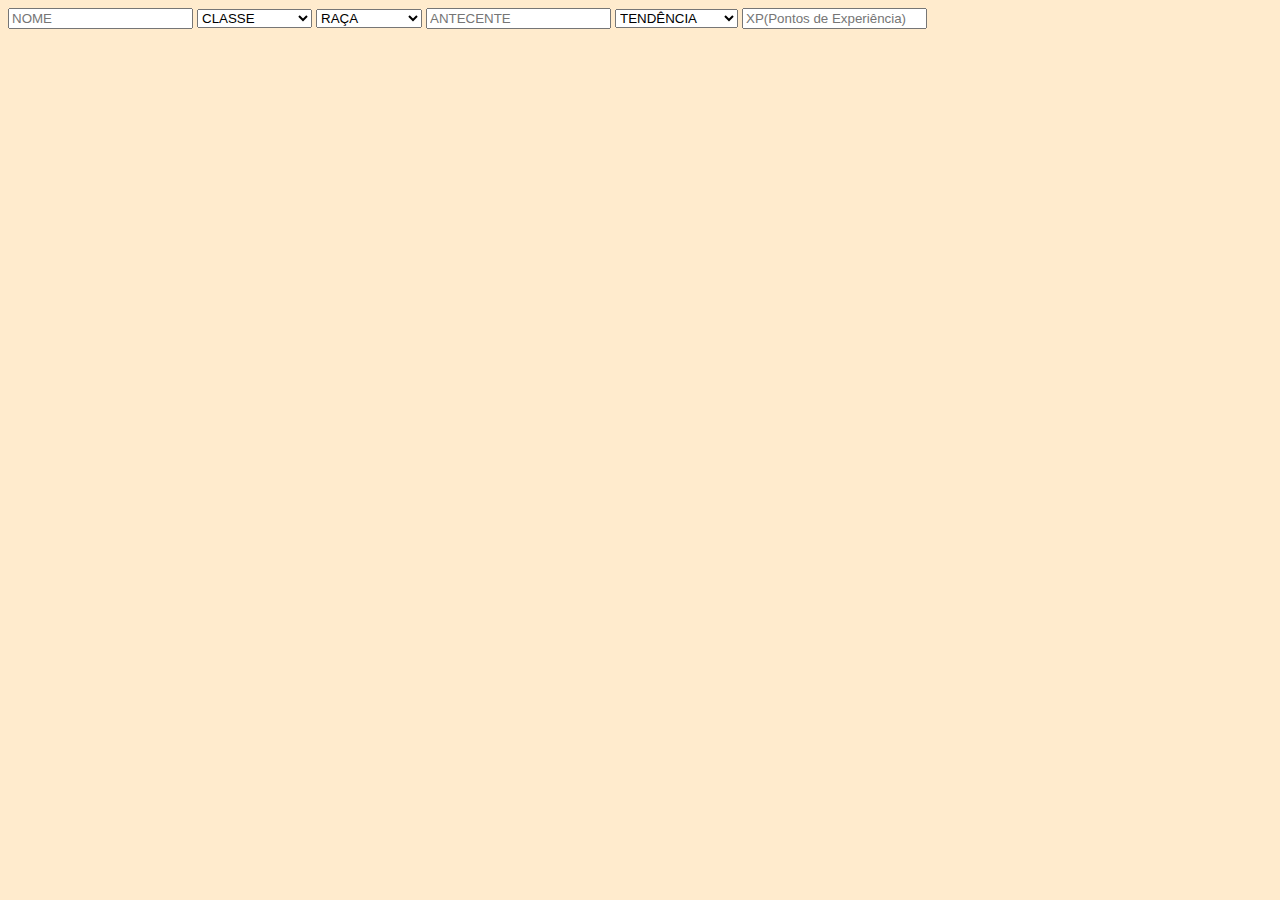
==== index.html @ a57e2dbd "alteração de nome de variaveis" ====
<!DOCTYPE html>
<html lang="pt-BR">
<head>
    <meta charset="UTF-8">
    <meta http-equiv="X-UA-Compatible" content="IE=edge">
    <meta name="viewport" content="width=device-width, initial-scale=1.0">
    <meta name="description" content="Tudo sobre o mundo do RPG de mesa em um só lugar">
    <title>Pagina de RPG sem título ainda - Encontre tudo que você precisa e muito mais aqui</title>
</head>
<body>
    <style>
        body{
            background-color: #FFEBCD;
        }
    </style>
    <header>
        <input type="text" placeholder="NOME">
        <select id="classSelect" name="class">
            <option value = ""disabled selected>CLASSE</option>
            <option value = "Barbaro">BARBARO</option>
            <option value = "Bardo" >BARDO</option>
            <option value = "Bruxo" >BRUXO</option>
            <option value = "Clerigo">CLÉRIGO</option>
            <option value = "Druida" >DRUIDA</option>
            <option value = "Feiticeiro" >FEITICIERO</option>
            <option value = "Guerreiro" >GUERREIRO</option>
            <option value = "Ladino" >LADINO</option>
            <option value = "Mago" >MAGO</option>
            <option value = "Monge" >MONGE</option>
            <option value = "Paladino" >PALADINO</option>
            <option value = "Patrulheiro" >PATRULHEIRO</option>
        </select>
        <select id="raceSelect" name="race">
            <option value="" disabled selected>RAÇA</option>
            <option value="Anao">ANÃO</option>
            <option value="Elfo">ELFO</option>
            <option value="Halfling">HALFLING</option>
            <option value="Humano">HUMANO</option>
            <option value="Draconato">DRACONATO</option>
            <option value="Gnomo">GNOMO</option>
            <option value="Meio-Elfo">MEIO-ELFO</option>
            <option value="Meio-Orc">MEIO-ORC</option>
            <option value="Tiefling">TIEFLING</option>
        </select>
        <input type="text" placeholder="ANTECENTE">
        <select id="trendSelect" name="trend">
            <option value="" disabled selected>TENDÊNCIA</option>
            <option value="Leal e Bom">Leal e Bom</option>
            <option value="Leal e Neutro">Leal e Neutro</option>
            <option value="Leal e Mau">Leal e Mau</option>
            <option value="Neutro e Bom">Neutro e Bom</option>
            <option value="Neutro">Neutro</option>
            <option value="Neutro e Mau">Neutro e Mau</option>
            <option value="Caótico e Bom">Caotico e Bom</option>
            <option value="Caótico e Neutro">Caotico e Neutro</option>
            <option value="Caótico e Mau">Caotico e Mau</option>
        </select>
        <input type="text" placeholder="XP(Pontos de Experiência)">

    </header>    
    <footer>

    </footer>

</body>
</html>
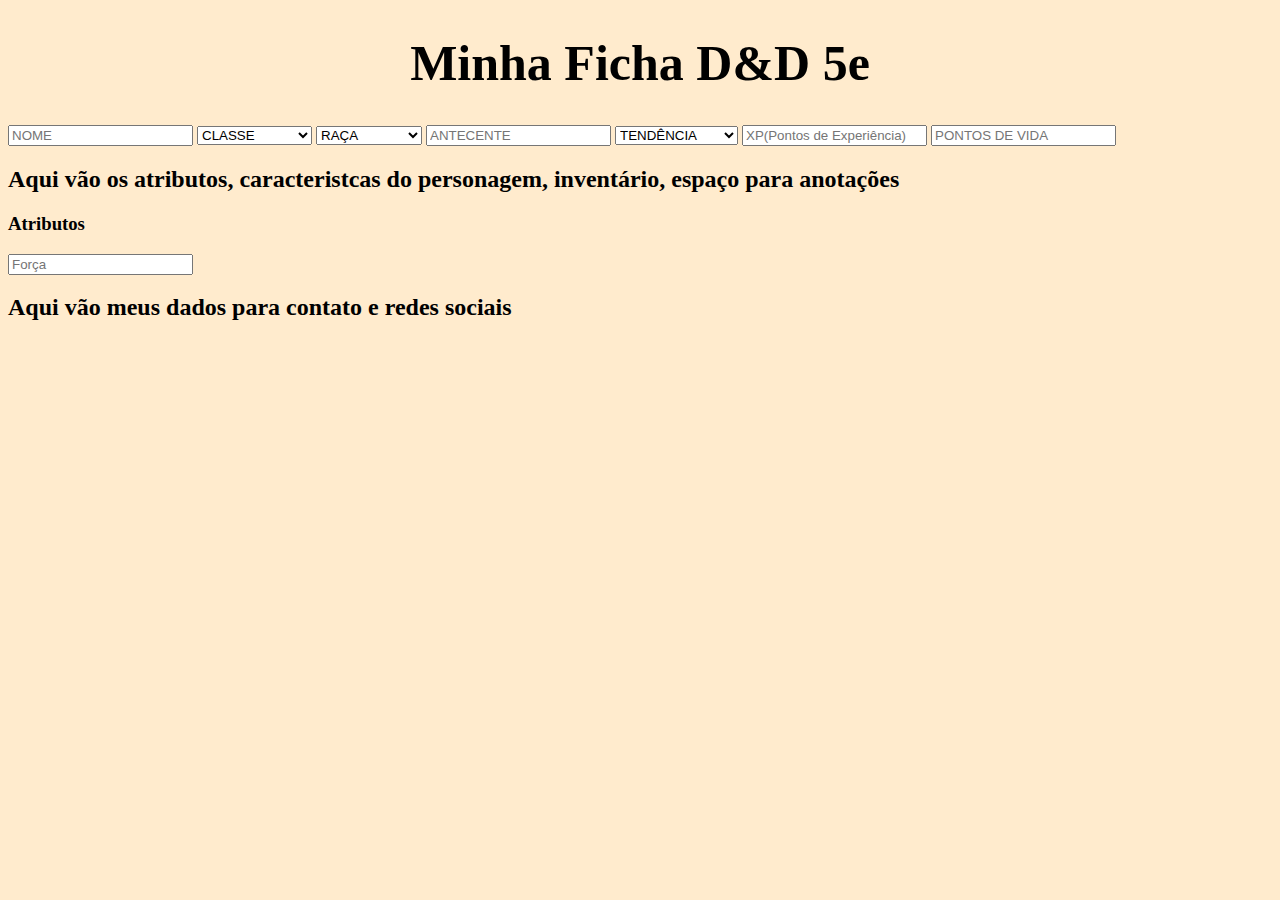
==== commit f6a8c5b4: "Atualização readme adição de funções index e main" ====
--- a/index.html
+++ b/index.html
@@ -1,34 +1,33 @@
 <!DOCTYPE html>
 <html lang="pt-BR">
+
 <head>
     <meta charset="UTF-8">
     <meta http-equiv="X-UA-Compatible" content="IE=edge">
     <meta name="viewport" content="width=device-width, initial-scale=1.0">
     <meta name="description" content="Tudo sobre o mundo do RPG de mesa em um só lugar">
+    <link rel="stylesheet" href="style.css">
     <title>Pagina de RPG sem título ainda - Encontre tudo que você precisa e muito mais aqui</title>
 </head>
+
 <body>
-    <style>
-        body{
-            background-color: #FFEBCD;
-        }
-    </style>
     <header>
+        <h1> Minha Ficha D&D 5e </h1>
         <input type="text" placeholder="NOME">
         <select id="classSelect" name="class">
-            <option value = ""disabled selected>CLASSE</option>
-            <option value = "Barbaro">BARBARO</option>
-            <option value = "Bardo" >BARDO</option>
-            <option value = "Bruxo" >BRUXO</option>
-            <option value = "Clerigo">CLÉRIGO</option>
-            <option value = "Druida" >DRUIDA</option>
-            <option value = "Feiticeiro" >FEITICIERO</option>
-            <option value = "Guerreiro" >GUERREIRO</option>
-            <option value = "Ladino" >LADINO</option>
-            <option value = "Mago" >MAGO</option>
-            <option value = "Monge" >MONGE</option>
-            <option value = "Paladino" >PALADINO</option>
-            <option value = "Patrulheiro" >PATRULHEIRO</option>
+            <option value="" disabled selected>CLASSE</option>
+            <option value="Barbaro">BARBARO</option>
+            <option value="Bardo">BARDO</option>
+            <option value="Bruxo">BRUXO</option>
+            <option value="Clerigo">CLÉRIGO</option>
+            <option value="Druida">DRUIDA</option>
+            <option value="Feiticeiro">FEITICIERO</option>
+            <option value="Guerreiro">GUERREIRO</option>
+            <option value="Ladino">LADINO</option>
+            <option value="Mago">MAGO</option>
+            <option value="Monge">MONGE</option>
+            <option value="Paladino">PALADINO</option>
+            <option value="Patrulheiro">PATRULHEIRO</option>
         </select>
         <select id="raceSelect" name="race">
             <option value="" disabled selected>RAÇA</option>
@@ -56,11 +55,20 @@
             <option value="Caótico e Mau">Caotico e Mau</option>
         </select>
         <input type="text" placeholder="XP(Pontos de Experiência)">
+        <input type="number" placeholder="PONTOS DE VIDA">
+    </header>
 
-    </header>    
+    <body>
+        <h2> Aqui vão os atributos, caracteristcas do personagem, inventário, espaço para anotações</h2>
+        <div>
+            <h3>Atributos</h3>
+            <input type="number" id="force" placeholder="Força">
+            
+        </div>
+    </body>
     <footer>
+        <h2> Aqui vão meus dados para contato e redes sociais</h2>
+    </footer>
+</body>
 
-    </footer>
-
-</body>
 </html>--- a/style.css
+++ b/style.css
@@ -0,0 +1,10 @@
+h1{
+    text-align: center;
+    font-size: 50px;
+}
+header{
+    text-align: justify;
+}
+body{
+    background-color: #ffebcd;
+}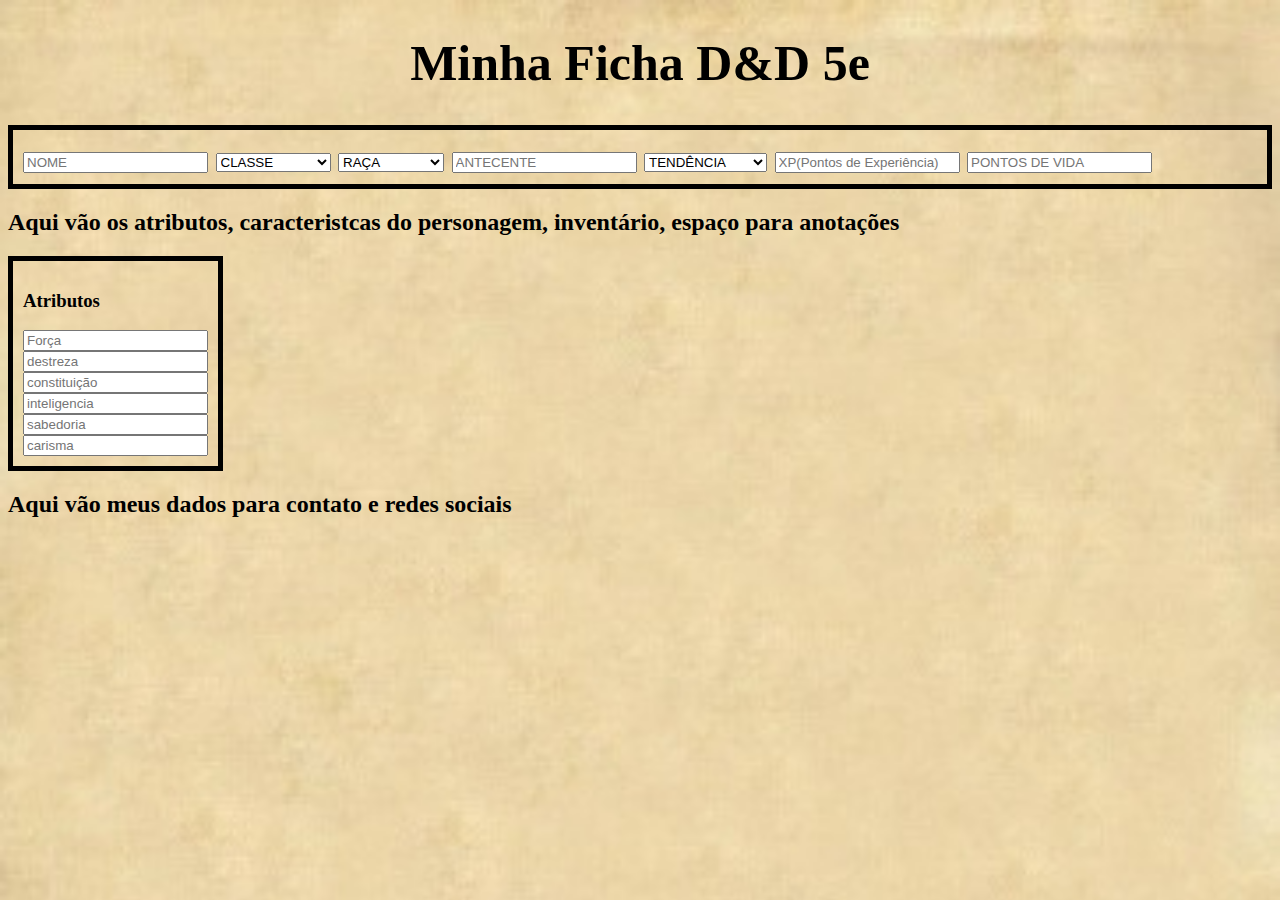
==== commit a073fac4: "inclusão dos atributos, código js e estilização com CSS" ====
--- a/index.html
+++ b/index.html
@@ -11,8 +11,8 @@
 </head>
 
 <body>
+    <h1> Minha Ficha D&D 5e </h1>
     <header>
-        <h1> Minha Ficha D&D 5e </h1>
         <input type="text" placeholder="NOME">
         <select id="classSelect" name="class">
             <option value="" disabled selected>CLASSE</option>
@@ -60,10 +60,14 @@
 
     <body>
         <h2> Aqui vão os atributos, caracteristcas do personagem, inventário, espaço para anotações</h2>
-        <div>
+        <div class = "container">
             <h3>Atributos</h3>
             <input type="number" id="force" placeholder="Força">
-            
+            <input type="number" id="destreza" placeholder="destreza">
+            <input type="number" id="constituicao" placeholder="constituição">
+            <input type="number" id="inteligencia" placeholder="inteligencia">
+            <input type="number" id="sabedoria" placeholder="sabedoria">
+            <input type="number" id="carisma" placeholder="carisma">
         </div>
     </body>
     <footer>
--- a/style.css
+++ b/style.css
@@ -2,9 +2,22 @@
     text-align: center;
     font-size: 50px;
 }
-header{
-    text-align: justify;
+header
+{
+    font-size: 30px;
+    display: inline-flexbox;
+    border: 5px solid black;
+    padding: 10px;
 }
 body{
+    background-image: url('imgs/background.jpeg');
     background-color: #ffebcd;
+    background-size: cover;
+    background-repeat: no-repeat;
+}
+.container{
+    display: inline-flex;
+    flex-direction: column;
+    border: 5px solid black;
+    padding: 10px;
 }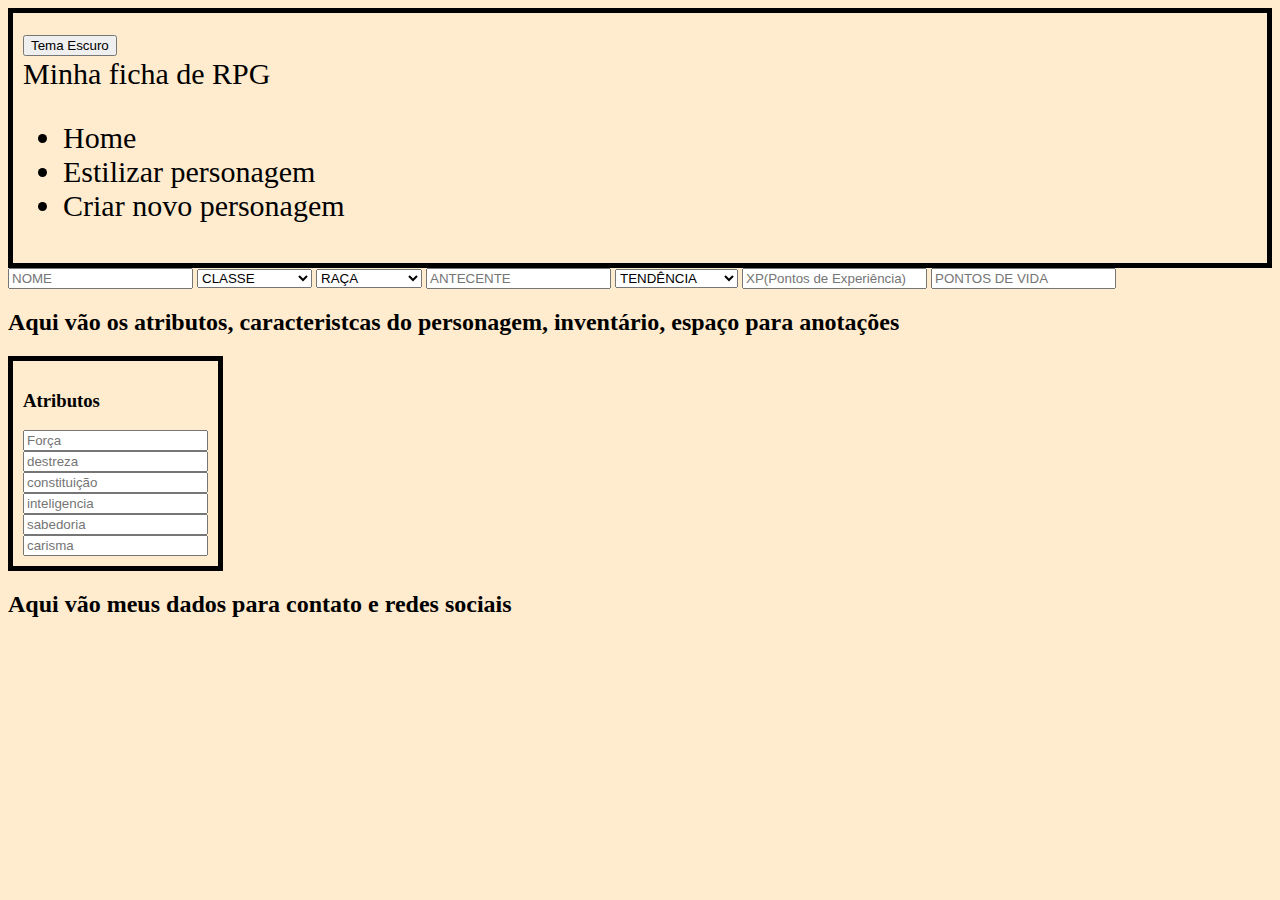
==== commit ce378913: "alterações e testes CSS, JS e HTML" ====
--- a/index.html
+++ b/index.html
@@ -11,8 +11,19 @@
 </head>
 
 <body>
-    <h1> Minha Ficha D&D 5e </h1>
+    <script src="main.js" defer></script>
     <header>
+        <button type="button" class = "modoNoturno" onclick="trocaTema()" alt ="Tema Escuro">Tema Escuro</button>
+        <nav>
+            <span> Minha ficha de RPG</span>
+            <ul>
+                <li> <a> Home </a></li>
+                <li> <a> Estilizar personagem </a></li>
+                <li> <a> Criar novo personagem </a></li>
+            </ul>
+        </nav>
+    </header>
+    <main>
         <input type="text" placeholder="NOME">
         <select id="classSelect" name="class">
             <option value="" disabled selected>CLASSE</option>
@@ -56,23 +67,22 @@
         </select>
         <input type="text" placeholder="XP(Pontos de Experiência)">
         <input type="number" placeholder="PONTOS DE VIDA">
-    </header>
-
-    <body>
-        <h2> Aqui vão os atributos, caracteristcas do personagem, inventário, espaço para anotações</h2>
-        <div class = "container">
-            <h3>Atributos</h3>
-            <input type="number" id="force" placeholder="Força">
-            <input type="number" id="destreza" placeholder="destreza">
-            <input type="number" id="constituicao" placeholder="constituição">
-            <input type="number" id="inteligencia" placeholder="inteligencia">
-            <input type="number" id="sabedoria" placeholder="sabedoria">
-            <input type="number" id="carisma" placeholder="carisma">
-        </div>
-    </body>
+        <!--Campo para o mecanismo de 'DADOS DE VIDA' variável pois muda conforme influência de raça e classe.-->
+    </main>
+    <h2> Aqui vão os atributos, caracteristcas do personagem, inventário, espaço para anotações</h2>
+    <div class="container">
+        <h3>Atributos</h3>
+        <input type="number" id="force" placeholder="Força">
+        <input type="number" id="destreza" placeholder="destreza">
+        <input type="number" id="constituicao" placeholder="constituição">
+        <input type="number" id="inteligencia" placeholder="inteligencia">
+        <input type="number" id="sabedoria" placeholder="sabedoria">
+        <input type="number" id="carisma" placeholder="carisma">
+    </div>
     <footer>
         <h2> Aqui vão meus dados para contato e redes sociais</h2>
     </footer>
 </body>
 
+
 </html>--- a/style.css
+++ b/style.css
@@ -10,8 +10,9 @@
     padding: 10px;
 }
 body{
-    background-image: url('imgs/background.jpeg');
+    /*background-image: url('./imgs/background.jpeg');*/
     background-color: #ffebcd;
+    /*background-image: url("https://st.depositphotos.com/2052441/2014/i/600/depositphotos_20148129-stock-photo-papyrus-paper-texture.jpg");*/
     background-size: cover;
     background-repeat: no-repeat;
 }
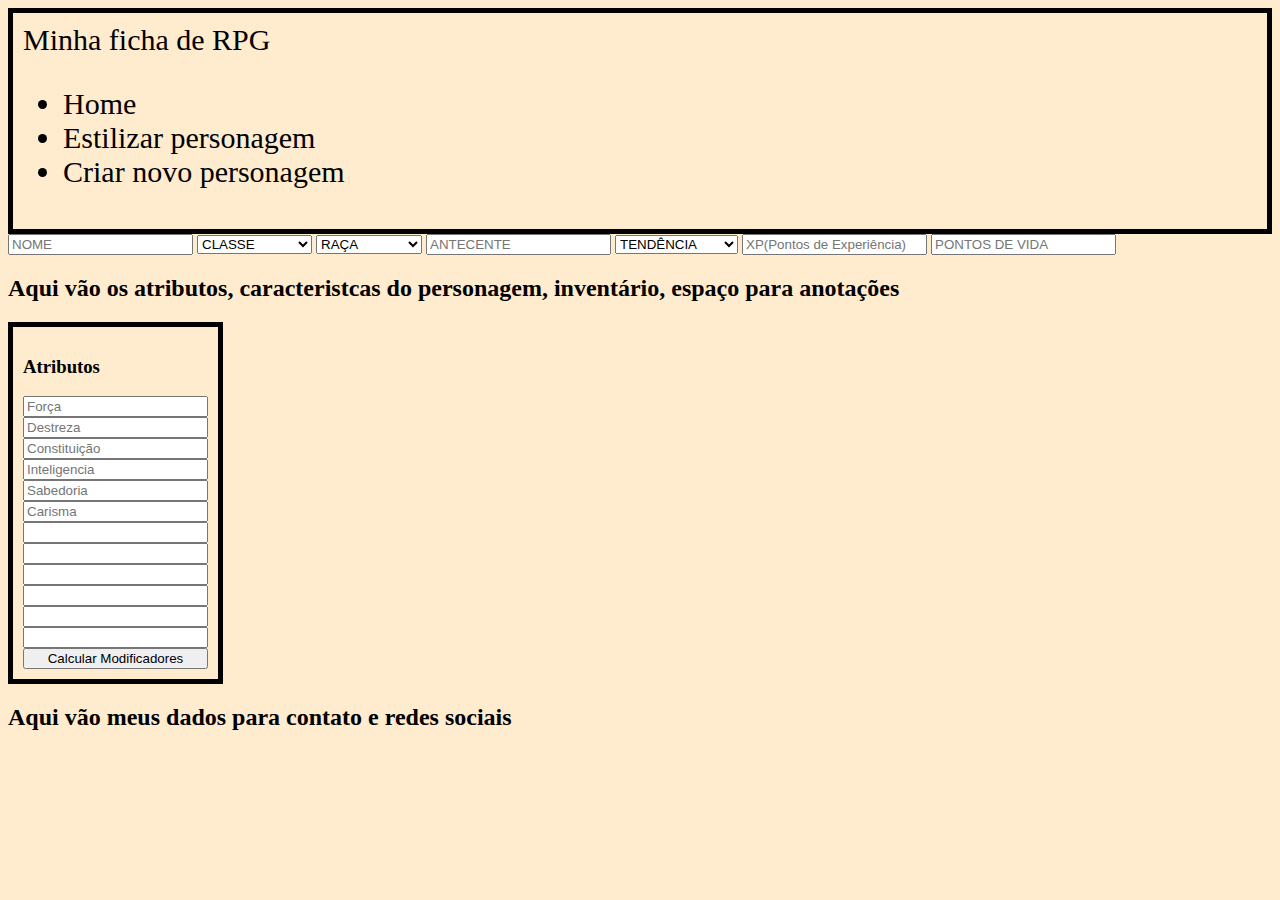
==== commit 4e66d945: "Mudança de background, criação da lógica no JS do calculo dos atributos e retorno no HTML" ====
--- a/index.html
+++ b/index.html
@@ -13,7 +13,6 @@
 <body>
     <script src="main.js" defer></script>
     <header>
-        <button type="button" class = "modoNoturno" onclick="trocaTema()" alt ="Tema Escuro">Tema Escuro</button>
         <nav>
             <span> Minha ficha de RPG</span>
             <ul>
@@ -22,6 +21,11 @@
                 <li> <a> Criar novo personagem </a></li>
             </ul>
         </nav>
+        <!-- <select id="styleSelect" name="style">
+            <option value="" disabled selected>Selecione o tipo de RPG</option>
+            <option value="Dungeons">D&D 5e</option>
+            <option value="Tormenta">Tormenta 20</option>
+        </select> -->
     </header>
     <main>
         <input type="text" placeholder="NOME">
@@ -73,16 +77,49 @@
     <div class="container">
         <h3>Atributos</h3>
         <input type="number" id="force" placeholder="Força">
-        <input type="number" id="destreza" placeholder="destreza">
-        <input type="number" id="constituicao" placeholder="constituição">
-        <input type="number" id="inteligencia" placeholder="inteligencia">
-        <input type="number" id="sabedoria" placeholder="sabedoria">
-        <input type="number" id="carisma" placeholder="carisma">
+        <input type="number" id="destreza" placeholder="Destreza">
+        <input type="number" id="constituicao" placeholder="Constituição">
+        <input type="number" id="inteligencia" placeholder="Inteligencia">
+        <input type="number" id="sabedoria" placeholder="Sabedoria">
+        <input type="number" id="carisma" placeholder="Carisma">
+        <input type="text" id="modifForce">
+        <input type="text" id="modifDestreza">
+        <input type="text" id="modifConstituicao">
+        <input type="text" id="modifInteligencia">
+        <input type="text" id="modifSabedoria">
+        <input type="text" id="modifCarisma">
+        <button type="button" onclick="calculoModif()"> Calcular Modificadores</button>
+        <script>
+            function calculoModif() {
+                const force = parseFloat(document.getElementById("force").value);
+                atributoForce = Math.floor(parseFloat(force - 10) / 2);
+                document.getElementById("modifForce").value = atributoForce
+
+                const dext = parseFloat(document.getElementById("destreza").value);
+                atributoDestreza = Math.floor(parseFloat(dext - 10) / 2);
+                document.getElementById("modifDestreza").value = atributoDestreza
+
+                const consti = parseFloat(document.getElementById("constituicao").value);
+                atributoConsti = Math.floor(parseFloat(consti - 10) / 2);
+                document.getElementById("modifConstituicao").value = atributoConsti
+
+                const intel = parseFloat(document.getElementById("inteligencia").value);
+                atributoIntel = Math.floor(parseFloat(intel - 10) / 2);
+                document.getElementById("modifInteligencia").value = atributoIntel
+
+                const wis = parseFloat(document.getElementById("sabedoria").value);
+                atributoWis = Math.floor(parseFloat(wis - 10) / 2);
+                document.getElementById("modifSabedoria").value = atributoWis
+
+                const char = parseFloat(document.getElementById("carisma").value);
+                atributoChar = Math.floor(parseFloat(char - 10) / 2);
+                document.getElementById("modifCarisma").value = atributoChar
+            }
+        </script>
     </div>
     <footer>
         <h2> Aqui vão meus dados para contato e redes sociais</h2>
     </footer>
 </body>
 
-
 </html>--- a/style.css
+++ b/style.css
@@ -10,9 +10,9 @@
     padding: 10px;
 }
 body{
-    /*background-image: url('./imgs/background.jpeg');*/
+    background-image: url('./imgs/background.jpeg');
     background-color: #ffebcd;
-    /*background-image: url("https://st.depositphotos.com/2052441/2014/i/600/depositphotos_20148129-stock-photo-papyrus-paper-texture.jpg");*/
+    background-image: url("https://st.depositphotos.com/2052441/2014/i/600/depositphotos_20148129-stock-photo-papyrus-paper-texture.jpg");
     background-size: cover;
     background-repeat: no-repeat;
 }
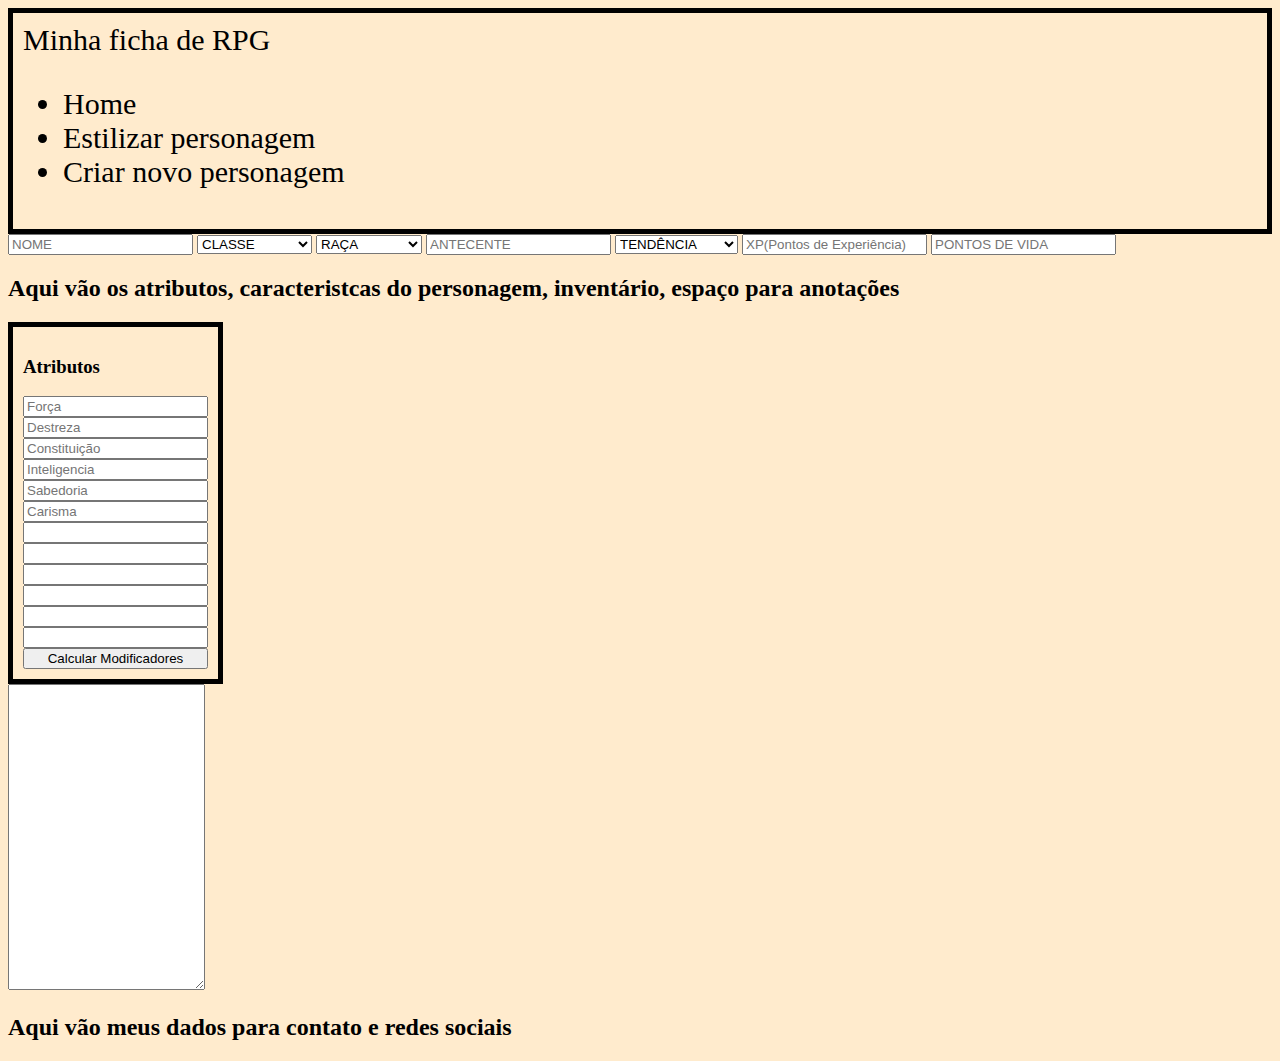
==== commit 030df196: "add textarea" ====
--- a/index.html
+++ b/index.html
@@ -21,11 +21,13 @@
                 <li> <a> Criar novo personagem </a></li>
             </ul>
         </nav>
-        <!-- <select id="styleSelect" name="style">
+        <!-- Inclusão futura, campo para alterar o Genero do RPG
+            <select id="styleSelect" name="style">
             <option value="" disabled selected>Selecione o tipo de RPG</option>
             <option value="Dungeons">D&D 5e</option>
             <option value="Tormenta">Tormenta 20</option>
-        </select> -->
+        </select>
+        -->
     </header>
     <main>
         <input type="text" placeholder="NOME">
@@ -76,6 +78,7 @@
     <h2> Aqui vão os atributos, caracteristcas do personagem, inventário, espaço para anotações</h2>
     <div class="container">
         <h3>Atributos</h3>
+        <!--Alterar a forma de todos os atributos com o CSS-->
         <input type="number" id="force" placeholder="Força">
         <input type="number" id="destreza" placeholder="Destreza">
         <input type="number" id="constituicao" placeholder="Constituição">
@@ -89,6 +92,7 @@
         <input type="text" id="modifSabedoria">
         <input type="text" id="modifCarisma">
         <button type="button" onclick="calculoModif()"> Calcular Modificadores</button>
+        <!--Script inserido no meio do código HTML pois no diretório de JS não rodava-->
         <script>
             function calculoModif() {
                 const force = parseFloat(document.getElementById("force").value);
@@ -117,6 +121,8 @@
             }
         </script>
     </div>
+    <br>
+    <textarea name="informacoes" rows="20" cols="22,5"></textarea>
     <footer>
         <h2> Aqui vão meus dados para contato e redes sociais</h2>
     </footer>
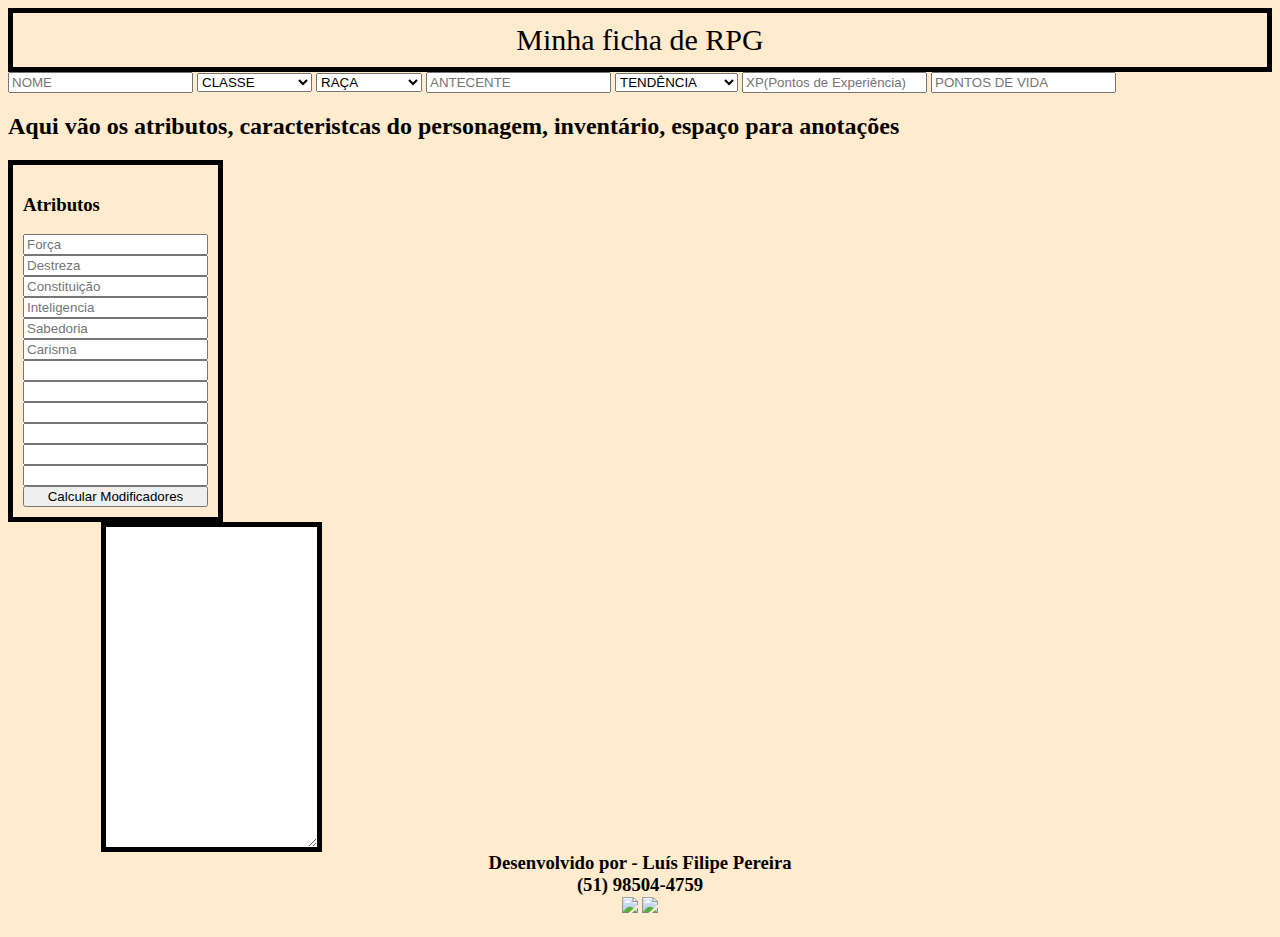
==== commit cfa011fb: "estilização com o CSS" ====
--- a/index.html
+++ b/index.html
@@ -13,14 +13,14 @@
 <body>
     <script src="main.js" defer></script>
     <header>
-        <nav>
+         <nav>
             <span> Minha ficha de RPG</span>
-            <ul>
+        <!--<ul class="navegacao">
                 <li> <a> Home </a></li>
                 <li> <a> Estilizar personagem </a></li>
                 <li> <a> Criar novo personagem </a></li>
             </ul>
-        </nav>
+        </nav> -->
         <!-- Inclusão futura, campo para alterar o Genero do RPG
             <select id="styleSelect" name="style">
             <option value="" disabled selected>Selecione o tipo de RPG</option>
@@ -121,10 +121,17 @@
             }
         </script>
     </div>
-    <br>
-    <textarea name="informacoes" rows="20" cols="22,5"></textarea>
+    <textarea class="areaAnotacao" name="informacoes" rows="20,5" cols="22,5"></textarea>
     <footer>
-        <h2> Aqui vão meus dados para contato e redes sociais</h2>
+        <h3>Desenvolvido por - Luís Filipe Pereira <br>
+            (51) 98504-4759<br>
+            <a href="mailto:filipeluisp25@gmail.com"><img
+                    src="https://img.shields.io/badge/-Gmail-%23333?style=for-the-badge&logo=gmail&logoColor=white"
+                    target="_blank"></a>
+            <a href="https://www.linkedin.com/in/luis-filipe-francisco-217423188/" target="_blank"><img
+                    src="https://img.shields.io/badge/-LinkedIn-%230077B5?style=for-the-badge&logo=linkedin&logoColor=white"
+                    target="_blank"></a>
+        </h3>
     </footer>
 </body>
 
--- a/style.css
+++ b/style.css
@@ -1,9 +1,11 @@
+
 h1{
     text-align: center;
     font-size: 50px;
 }
 header
 {
+    text-align: center;
     font-size: 30px;
     display: inline-flexbox;
     border: 5px solid black;
@@ -16,9 +18,23 @@
     background-size: cover;
     background-repeat: no-repeat;
 }
+.navegacao{
+    display: inline-flex;
+
+}
 .container{
     display: inline-flex;
     flex-direction: column;
     border: 5px solid black;
     padding: 10px;
+}
+.areaAnotacao{
+    float: right;
+    text-align: justify;
+    border: 5px solid black;
+    padding: 10px;
+    margin-right: 950px;
+}
+footer{
+    text-align: center;
 }